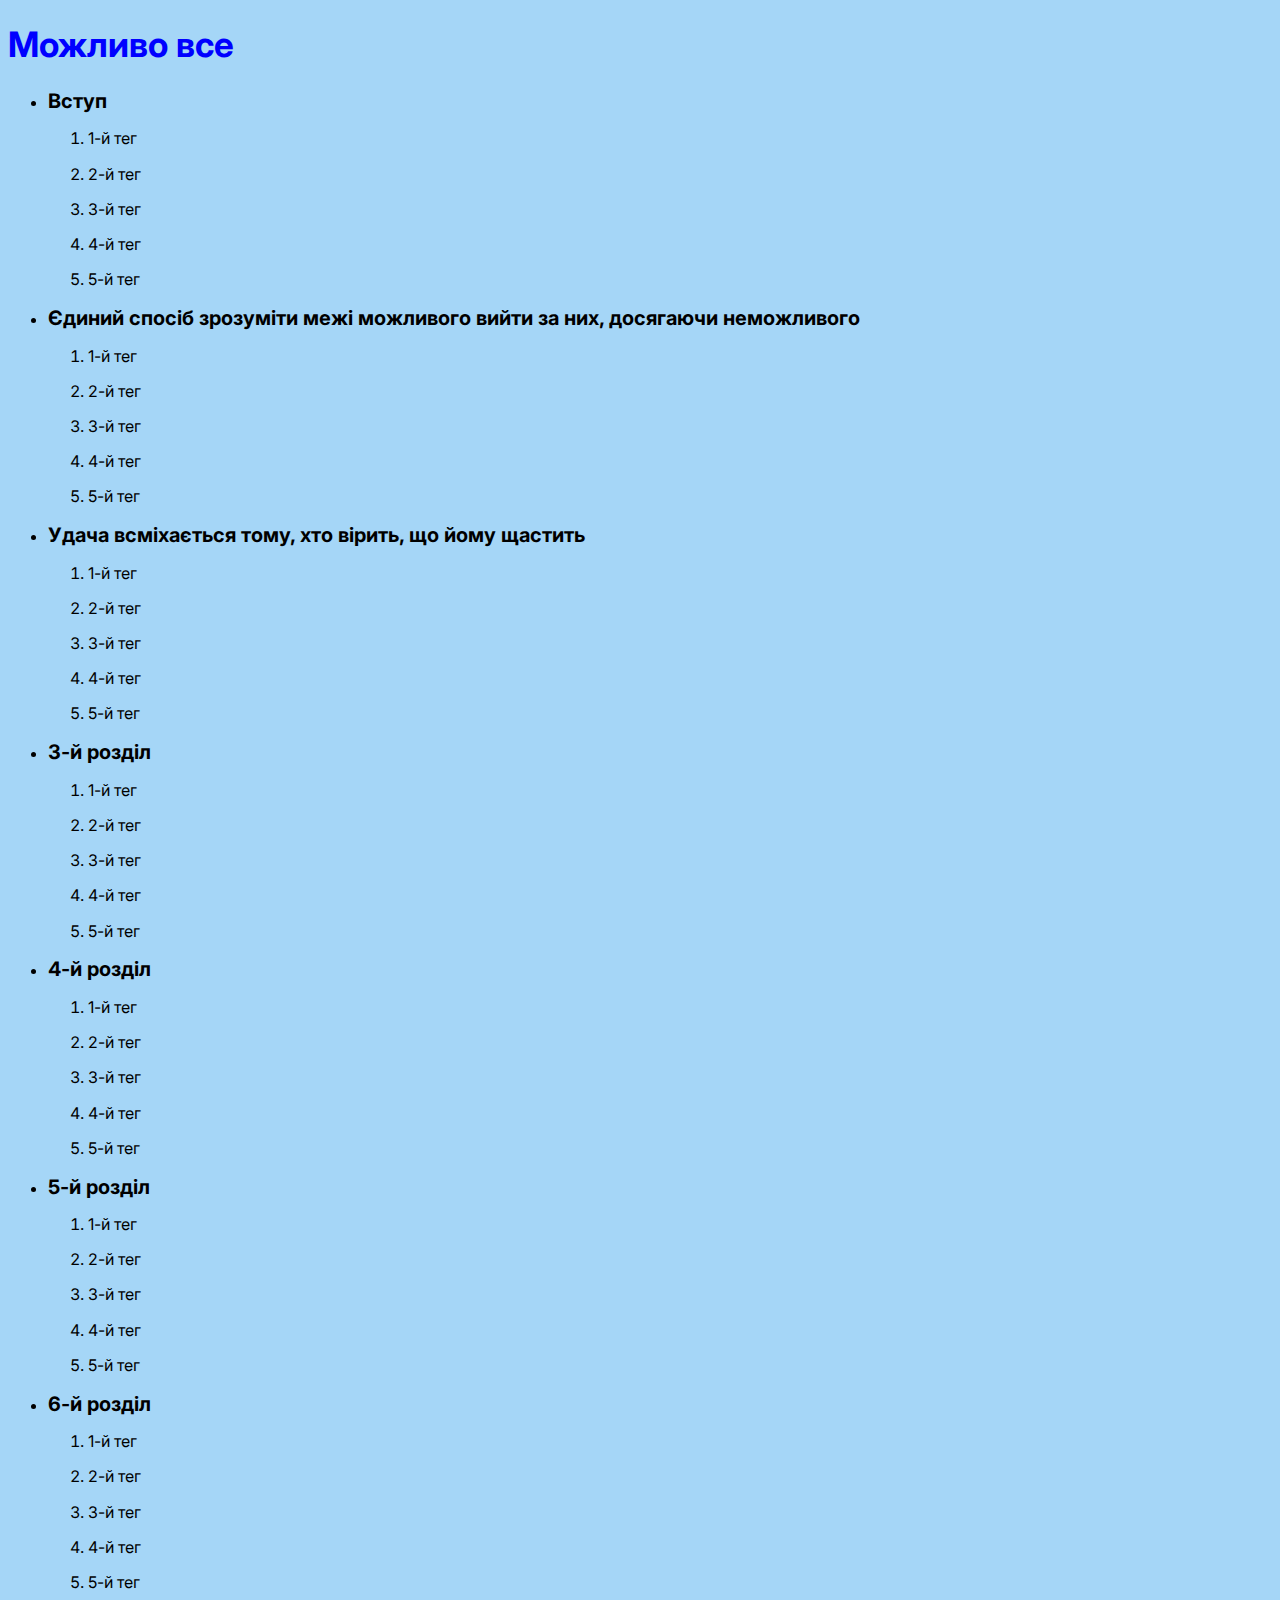
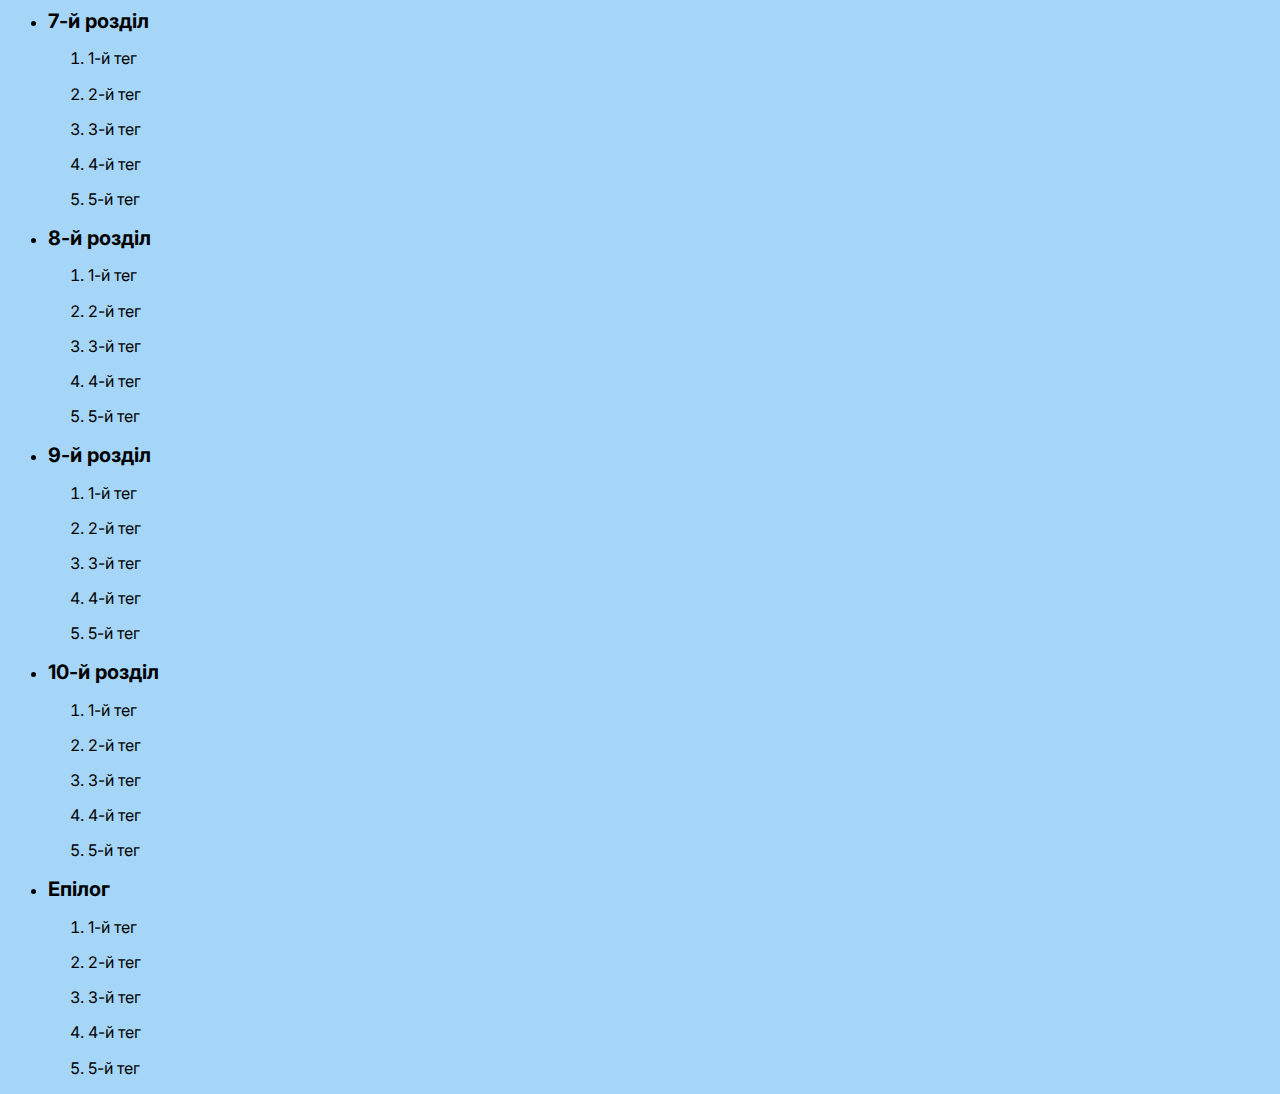
==== mainmap.html @ c7e8bfea "We can all. Start" ====
<!DOCTYPE html>
<html lang="uk">
<head>
    <meta charset="UTF-8">
    <meta http-equiv="X-UA-Compatible" content="IE=edge">
    <meta name="viewport" content="width=device-width, initial-scale=1.0">
    <title>Document</title>
    <link rel="stylesheet" href="./CSS/styles.css">
    <link rel="preconnect" href="https://fonts.googleapis.com">
    <link rel="preconnect" href="https://fonts.gstatic.com" crossorigin>
    <link href="https://fonts.googleapis.com/css2?family=Inter:wght@400;700&display=swap" rel="stylesheet">
</head>
<body>
    <header>
        <h1 class="hdr-h">Можливо все</h1>
    </header>
    <main class="mn">
       <ul>
        <li>
            <h2>Вступ</h2>
            <ol>
                <li>
                    <p>1-й тег</p>
                </li>
                <li>
                    <p>2-й тег</p>
                </li>
                <li>
                    <p>3-й тег</p>
                </li>
                <li>
                    <p>4-й тег</p>
                </li>
                <li>
                    <p>5-й тег</p>
                </li>
            </ol>
        </li>
        <li>
            <h2>Єдиний спосіб зрозуміти межі можливого вийти за них, досягаючи неможливого</h2>
            <ol>
                <li>
                    <p>1-й тег</p>
                </li>
                <li>
                    <p>2-й тег</p>
                </li>
                <li>
                    <p>3-й тег</p>
                </li>
                <li>
                    <p>4-й тег</p>
                </li>
                <li>
                    <p>5-й тег</p>
                </li>
            </ol>
        </li>
        <li>
            <h2>Удача всміхається тому, хто вірить, що йому щастить</h2>
            <ol>
                <li>
                    <p>1-й тег</p>
                </li>
                <li>
                    <p>2-й тег</p>
                </li>
                <li>
                    <p>3-й тег</p>
                </li>
                <li>
                    <p>4-й тег</p>
                </li>
                <li>
                    <p>5-й тег</p>
                </li>
            </ol>
        </li>
        <li>
            <h2>3-й розділ</h2>
            <ol>
                <li>
                    <p>1-й тег</p>
                </li>
                <li>
                    <p>2-й тег</p>
                </li>
                <li>
                    <p>3-й тег</p>
                </li>
                <li>
                    <p>4-й тег</p>
                </li>
                <li>
                    <p>5-й тег</p>
                </li>
            </ol>
        </li>
        <li>
            <h2>4-й розділ</h2>
            <ol>
                <li>
                    <p>1-й тег</p>
                </li>
                <li>
                    <p>2-й тег</p>
                </li>
                <li>
                    <p>3-й тег</p>
                </li>
                <li>
                    <p>4-й тег</p>
                </li>
                <li>
                    <p>5-й тег</p>
                </li>
            </ol>
        </li>
        <li>
            <h2>5-й розділ</h2>
            <ol>
                <li>
                    <p>1-й тег</p>
                </li>
                <li>
                    <p>2-й тег</p>
                </li>
                <li>
                    <p>3-й тег</p>
                </li>
                <li>
                    <p>4-й тег</p>
                </li>
                <li>
                    <p>5-й тег</p>
                </li>
            </ol>
        </li>
        <li>
            <h2>6-й розділ</h2>
            <ol>
                <li>
                    <p>1-й тег</p>
                </li>
                <li>
                    <p>2-й тег</p>
                </li>
                <li>
                    <p>3-й тег</p>
                </li>
                <li>
                    <p>4-й тег</p>
                </li>
                <li>
                    <p>5-й тег</p>
                </li>
            </ol>
        </li>
        <li>
            <h2>7-й розділ</h2>
            <ol>
                <li>
                    <p>1-й тег</p>
                </li>
                <li>
                    <p>2-й тег</p>
                </li>
                <li>
                    <p>3-й тег</p>
                </li>
                <li>
                    <p>4-й тег</p>
                </li>
                <li>
                    <p>5-й тег</p>
                </li>
            </ol>
        </li>
        <li>
            <h2>8-й розділ</h2>
        <ol>
            <li>
                <p>1-й тег</p>
            </li>
            <li>
                <p>2-й тег</p>
            </li>
            <li>
                <p>3-й тег</p>
            </li>
            <li>
                <p>4-й тег</p>
            </li>
            <li>
                <p>5-й тег</p>
            </li>
        </ol>
        </li>
        <li>
            <h2>9-й розділ</h2>
        <ol>
            <li>
                <p>1-й тег</p>
            </li>
            <li>
                <p>2-й тег</p>
            </li>
            <li>
                <p>3-й тег</p>
            </li>
            <li>
                <p>4-й тег</p>
            </li>
            <li>
                <p>5-й тег</p>
            </li>
        </ol>
        </li>
        <li>
            <h2>10-й розділ</h2>
        <ol>
            <li>
                <p>1-й тег</p>
            </li>
            <li>
                <p>2-й тег</p>
            </li>
            <li>
                <p>3-й тег</p>
            </li>
            <li>
                <p>4-й тег</p>
            </li>
            <li>
                <p>5-й тег</p>
            </li>
        </ol>
        </li>
        <li>
            <h2>Епілог</h2>
        <ol>
            <li>
                <p>1-й тег</p>
            </li>
            <li>
                <p>2-й тег</p>
            </li>
            <li>
                <p>3-й тег</p>
            </li>
            <li>
                <p>4-й тег</p>
            </li>
            <li>
                <p>5-й тег</p>
            </li>
        </ol>
        </li>
       </ul>
    </main>
<footer>

</footer>
</body>
</html>
---- CSS/styles.css ----
body {
  font-family: Inter, sans-serif;
  font-style: normal;
  font-weight: 400;
  font-size: 16px;
  line-height: 1.2;
  background-color: #a5d6f7;
}

h1,
h2,
h3 {
  font-family: Inter, sans-serif;
  font-style: normal;
  font-weight: 700;
  font-size: 20px;
  line-height: 1.2;
}

.hdr-h {
  font-weight: 700;
  font-size: 35px;
  line-height: 1.2;
  color: blue;
}

.mn {
}
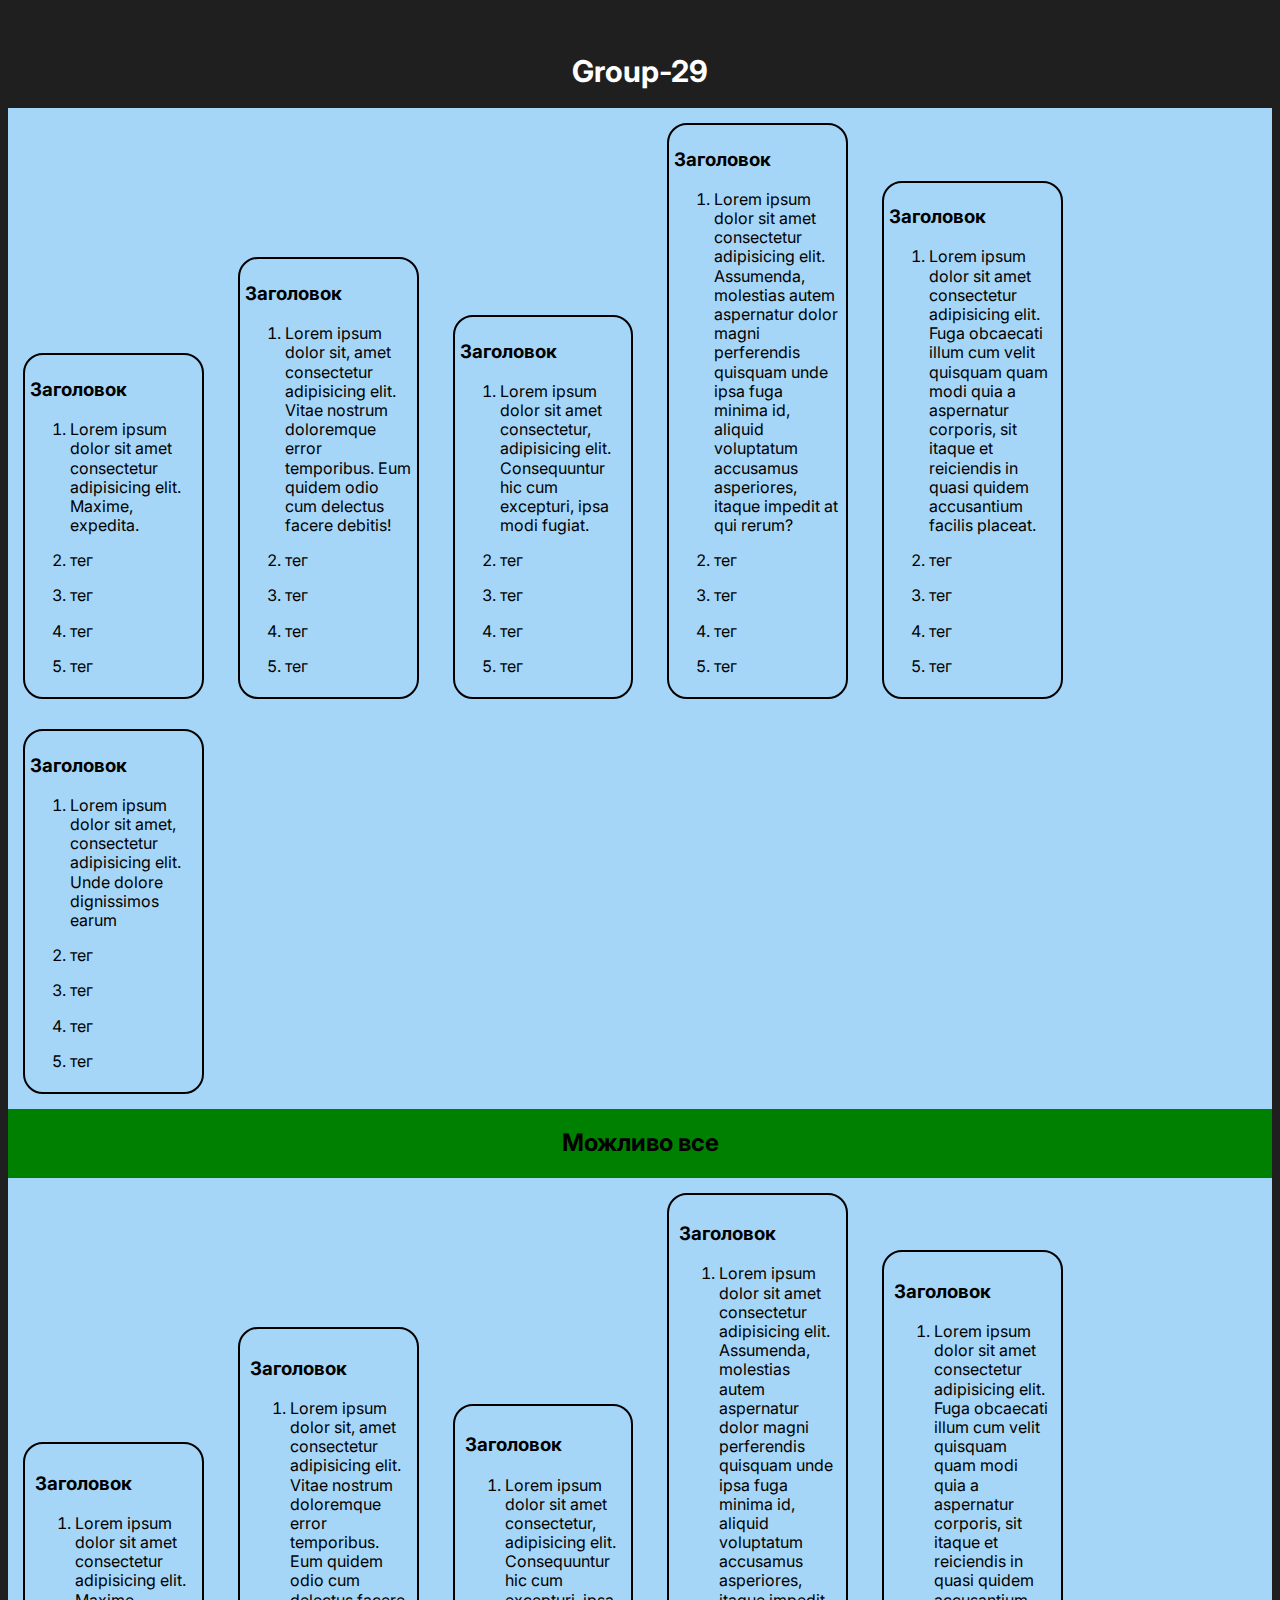
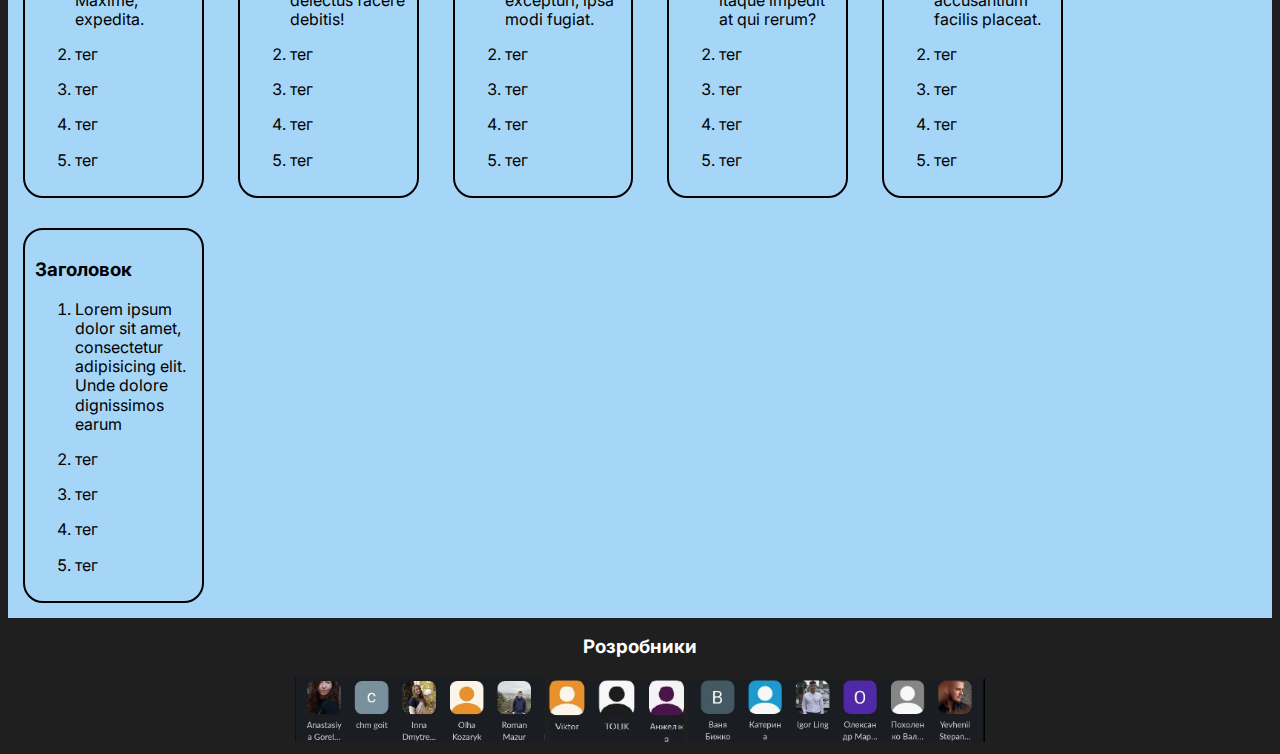
==== commit 534cf47d: "чтото там наделал" ====
--- a/mainmap.html
+++ b/mainmap.html
@@ -11,255 +11,281 @@
     <link href="https://fonts.googleapis.com/css2?family=Inter:wght@400;700&display=swap" rel="stylesheet">
 </head>
 <body>
-    <header>
-        <h1 class="hdr-h">Можливо все</h1>
+    <header class="hdr-h">
+        <h1>Group-29</h1>
     </header>
     <main class="mn">
-       <ul>
-        <li>
-            <h2>Вступ</h2>
-            <ol>
-                <li>
-                    <p>1-й тег</p>
-                </li>
-                <li>
-                    <p>2-й тег</p>
-                </li>
-                <li>
-                    <p>3-й тег</p>
-                </li>
-                <li>
-                    <p>4-й тег</p>
-                </li>
-                <li>
-                    <p>5-й тег</p>
-                </li>
-            </ol>
-        </li>
-        <li>
-            <h2>Єдиний спосіб зрозуміти межі можливого вийти за них, досягаючи неможливого</h2>
-            <ol>
-                <li>
-                    <p>1-й тег</p>
-                </li>
-                <li>
-                    <p>2-й тег</p>
-                </li>
-                <li>
-                    <p>3-й тег</p>
-                </li>
-                <li>
-                    <p>4-й тег</p>
-                </li>
-                <li>
-                    <p>5-й тег</p>
-                </li>
-            </ol>
-        </li>
-        <li>
-            <h2>Удача всміхається тому, хто вірить, що йому щастить</h2>
-            <ol>
-                <li>
-                    <p>1-й тег</p>
-                </li>
-                <li>
-                    <p>2-й тег</p>
-                </li>
-                <li>
-                    <p>3-й тег</p>
-                </li>
-                <li>
-                    <p>4-й тег</p>
-                </li>
-                <li>
-                    <p>5-й тег</p>
-                </li>
-            </ol>
-        </li>
-        <li>
-            <h2>3-й розділ</h2>
-            <ol>
-                <li>
-                    <p>1-й тег</p>
-                </li>
-                <li>
-                    <p>2-й тег</p>
-                </li>
-                <li>
-                    <p>3-й тег</p>
-                </li>
-                <li>
-                    <p>4-й тег</p>
-                </li>
-                <li>
-                    <p>5-й тег</p>
-                </li>
-            </ol>
-        </li>
-        <li>
-            <h2>4-й розділ</h2>
-            <ol>
-                <li>
-                    <p>1-й тег</p>
-                </li>
-                <li>
-                    <p>2-й тег</p>
-                </li>
-                <li>
-                    <p>3-й тег</p>
-                </li>
-                <li>
-                    <p>4-й тег</p>
-                </li>
-                <li>
-                    <p>5-й тег</p>
-                </li>
-            </ol>
-        </li>
-        <li>
-            <h2>5-й розділ</h2>
-            <ol>
-                <li>
-                    <p>1-й тег</p>
-                </li>
-                <li>
-                    <p>2-й тег</p>
-                </li>
-                <li>
-                    <p>3-й тег</p>
-                </li>
-                <li>
-                    <p>4-й тег</p>
-                </li>
-                <li>
-                    <p>5-й тег</p>
-                </li>
-            </ol>
-        </li>
-        <li>
-            <h2>6-й розділ</h2>
-            <ol>
-                <li>
-                    <p>1-й тег</p>
-                </li>
-                <li>
-                    <p>2-й тег</p>
-                </li>
-                <li>
-                    <p>3-й тег</p>
-                </li>
-                <li>
-                    <p>4-й тег</p>
-                </li>
-                <li>
-                    <p>5-й тег</p>
-                </li>
-            </ol>
-        </li>
-        <li>
-            <h2>7-й розділ</h2>
-            <ol>
-                <li>
-                    <p>1-й тег</p>
-                </li>
-                <li>
-                    <p>2-й тег</p>
-                </li>
-                <li>
-                    <p>3-й тег</p>
-                </li>
-                <li>
-                    <p>4-й тег</p>
-                </li>
-                <li>
-                    <p>5-й тег</p>
-                </li>
-            </ol>
-        </li>
-        <li>
-            <h2>8-й розділ</h2>
-        <ol>
-            <li>
-                <p>1-й тег</p>
-            </li>
-            <li>
-                <p>2-й тег</p>
-            </li>
-            <li>
-                <p>3-й тег</p>
-            </li>
-            <li>
-                <p>4-й тег</p>
-            </li>
-            <li>
-                <p>5-й тег</p>
-            </li>
-        </ol>
-        </li>
-        <li>
-            <h2>9-й розділ</h2>
-        <ol>
-            <li>
-                <p>1-й тег</p>
-            </li>
-            <li>
-                <p>2-й тег</p>
-            </li>
-            <li>
-                <p>3-й тег</p>
-            </li>
-            <li>
-                <p>4-й тег</p>
-            </li>
-            <li>
-                <p>5-й тег</p>
-            </li>
-        </ol>
-        </li>
-        <li>
-            <h2>10-й розділ</h2>
-        <ol>
-            <li>
-                <p>1-й тег</p>
-            </li>
-            <li>
-                <p>2-й тег</p>
-            </li>
-            <li>
-                <p>3-й тег</p>
-            </li>
-            <li>
-                <p>4-й тег</p>
-            </li>
-            <li>
-                <p>5-й тег</p>
-            </li>
-        </ol>
-        </li>
-        <li>
-            <h2>Епілог</h2>
-        <ol>
-            <li>
-                <p>1-й тег</p>
-            </li>
-            <li>
-                <p>2-й тег</p>
-            </li>
-            <li>
-                <p>3-й тег</p>
-            </li>
-            <li>
-                <p>4-й тег</p>
-            </li>
-            <li>
-                <p>5-й тег</p>
-            </li>
-        </ol>
-        </li>
-       </ul>
+
+   
+    <div class="container">
+    <div class="first">
+        <div class="d1">
+            <h3>Заголовок</h3>
+            <ol>
+                <li>
+                    <p>Lorem ipsum dolor sit amet consectetur adipisicing elit. Maxime, expedita.</p>
+                </li>
+                <li>
+                    <p>тег</p>
+                </li>
+                <li>
+                    <p>тег</p>
+                </li>
+                <li>
+                    <p>тег</p>
+                </li>
+                <li>
+                    <p>тег</p>
+                </li>
+            </ol>
+        </div>
+        <div class="d2">
+            <h3>Заголовок</h3>
+            <ol>
+                <li>
+                    <p>Lorem ipsum dolor sit, amet consectetur adipisicing elit. Vitae nostrum doloremque error temporibus. Eum quidem odio cum delectus facere debitis!</p>
+                </li>
+                <li>
+                    <p>тег</p>
+                </li>
+                <li>
+                    <p>тег</p>
+                </li>
+                <li>
+                    <p>тег</p>
+                </li>
+                <li>
+                    <p>тег</p>
+                </li>
+            </ol>
+        </div>
+        <div class="d3">
+            <h3>Заголовок</h3>
+            <ol>
+                <li>
+                    <p>Lorem ipsum dolor sit amet consectetur, adipisicing elit. Consequuntur hic cum excepturi, ipsa modi fugiat.</p>
+                </li>
+                <li>
+                    <p>тег</p>
+                </li>
+                <li>
+                    <p>тег</p>
+                </li>
+                <li>
+                    <p>тег</p>
+                </li>
+                <li>
+                    <p>тег</p>
+                </li>
+            </ol>
+        </div>
+        <div class="d4">
+            <h3>Заголовок</h3>
+            <ol>
+                <li>
+                    <p>Lorem ipsum dolor sit amet consectetur adipisicing elit. Assumenda, molestias autem aspernatur dolor magni perferendis quisquam unde ipsa fuga minima id, aliquid voluptatum accusamus asperiores, itaque impedit at qui rerum?</p>
+                </li>
+                <li>
+                    <p>тег</p>
+                </li>
+                <li>
+                    <p>тег</p>
+                </li>
+                <li>
+                    <p>тег</p>
+                </li>
+                <li>
+                    <p>тег</p>
+                </li>
+            </ol>
+        </div>
+        <div class="d5">
+            <h3>Заголовок</h3>
+            <ol>
+                <li>
+                    <p>Lorem ipsum dolor sit amet consectetur adipisicing elit. Fuga obcaecati illum cum velit quisquam quam modi quia a aspernatur corporis, sit itaque et reiciendis in quasi quidem accusantium facilis placeat.</p>
+                </li>
+                <li>
+                    <p>тег</p>
+                </li>
+                <li>
+                    <p>тег</p>
+                </li>
+                <li>
+                    <p>тег</p>
+                </li>
+                <li>
+                    <p>тег</p>
+                </li>
+            </ol>
+        </div>
+        
+        <div class="d6">
+            <h3>Заголовок</h3>
+            <ol>
+                <li>
+                    <p>Lorem ipsum dolor sit amet, consectetur adipisicing elit. Unde dolore dignissimos earum </p>
+                </li>
+                <li>
+                    <p>тег</p>
+                </li>
+                <li>
+                    <p>тег</p>
+                </li>
+                <li>
+                    <p>тег</p>
+                </li>
+                <li>
+                    <p>тег</p>
+                </li>
+            </ol>
+        </div>
+        <div class="block-h">
+        
+            <h2 class="main-h2">Можливо все</h2>
+       
+        </div>
+        <div class="second"></div>
+                <div class="d7">
+                    <h3>Заголовок</h3>
+                    <ol>
+                        <li>
+                            <p>Lorem ipsum dolor sit amet consectetur adipisicing elit. Maxime, expedita.</p>
+                        </li>
+                        <li>
+                            <p>тег</p>
+                        </li>
+                        <li>
+                            <p>тег</p>
+                        </li>
+                        <li>
+                            <p>тег</p>
+                        </li>
+                        <li>
+                            <p>тег</p>
+                        </li>
+                    </ol>
+                </div>
+                <div class="d8">
+                    <h3>Заголовок</h3>
+                    <ol>
+                        <li>
+                            <p>Lorem ipsum dolor sit, amet consectetur adipisicing elit. Vitae nostrum doloremque error temporibus. Eum
+                                quidem odio cum delectus facere debitis!</p>
+                        </li>
+                        <li>
+                            <p>тег</p>
+                        </li>
+                        <li>
+                            <p>тег</p>
+                        </li>
+                        <li>
+                            <p>тег</p>
+                        </li>
+                        <li>
+                            <p>тег</p>
+                        </li>
+                    </ol>
+                </div>
+                <div class="d9">
+                    <h3>Заголовок</h3>
+                    <ol>
+                        <li>
+                            <p>Lorem ipsum dolor sit amet consectetur, adipisicing elit. Consequuntur hic cum excepturi, ipsa modi
+                                fugiat.</p>
+                        </li>
+                        <li>
+                            <p>тег</p>
+                        </li>
+                        <li>
+                            <p>тег</p>
+                        </li>
+                        <li>
+                            <p>тег</p>
+                        </li>
+                        <li>
+                            <p>тег</p>
+                        </li>
+                    </ol>
+                </div>
+                <div class="d10">
+                    <h3>Заголовок</h3>
+                    <ol>
+                        <li>
+                            <p>Lorem ipsum dolor sit amet consectetur adipisicing elit. Assumenda, molestias autem aspernatur dolor
+                                magni perferendis quisquam unde ipsa fuga minima id, aliquid voluptatum accusamus asperiores, itaque
+                                impedit at qui rerum?</p>
+                        </li>
+                        <li>
+                            <p>тег</p>
+                        </li>
+                        <li>
+                            <p>тег</p>
+                        </li>
+                        <li>
+                            <p>тег</p>
+                        </li>
+                        <li>
+                            <p>тег</p>
+                        </li>
+                    </ol>
+                </div>
+                <div class="d11">
+                    <h3>Заголовок</h3>
+                    <ol>
+                        <li>
+                            <p>Lorem ipsum dolor sit amet consectetur adipisicing elit. Fuga obcaecati illum cum velit quisquam quam
+                                modi quia a aspernatur corporis, sit itaque et reiciendis in quasi quidem accusantium facilis placeat.
+                            </p>
+                        </li>
+                        <li>
+                            <p>тег</p>
+                        </li>
+                        <li>
+                            <p>тег</p>
+                        </li>
+                        <li>
+                            <p>тег</p>
+                        </li>
+                        <li>
+                            <p>тег</p>
+                        </li>
+                    </ol>
+                </div>
+                
+                <div class="d12">
+                    <h3>Заголовок</h3>
+                    <ol>
+                        <li>
+                            <p>Lorem ipsum dolor sit amet, consectetur adipisicing elit. Unde dolore dignissimos earum </p>
+                        </li>
+                        <li>
+                            <p>тег</p>
+                        </li>
+                        <li>
+                            <p>тег</p>
+                        </li>
+                        <li>
+                            <p>тег</p>
+                        </li>
+                        <li>
+                            <p>тег</p>
+                        </li>
+                    </ol>
+                </div>
+              
+        </div>
+    </div>
+
+    
     </main>
-<footer>
-
+<footer class="ftr">
+    <h3>Розробники</h3>
+    <div class="ftr-foto">
+    <img src="./images/1 part.jpg" alt="розробники" width="250">
+    <img src="./images/2 part.jpg" alt="розробники" width="135">
+    <img src="./images/3 part.jpg" alt="розробники" width="297">
+</div>
 </footer>
 </body>
 </html>--- a/CSS/styles.css
+++ b/CSS/styles.css
@@ -1,28 +1,90 @@
+*,
+*::before,
+*::after {
+  box-sizing: border-box;
+}
+
 body {
   font-family: Inter, sans-serif;
   font-style: normal;
   font-weight: 400;
   font-size: 16px;
   line-height: 1.2;
-  background-color: #a5d6f7;
+  background-color: #1f1f1f;
 }
 
-h1,
-h2,
-h3 {
-  font-family: Inter, sans-serif;
-  font-style: normal;
+h1 {
   font-weight: 700;
-  font-size: 20px;
-  line-height: 1.2;
+  font-size: 30px;
+
+  color: #fff;
 }
 
 .hdr-h {
+  text-align: center;
+  padding: 25px;
+
+  height: 100px;
+  margin: 0 0;
   font-weight: 700;
   font-size: 35px;
   line-height: 1.2;
-  color: blue;
+  color: #fff;
+  background-color: #1f1f1f;
 }
 
-.mn {
+.d1,
+.d2,
+.d3,
+.d4,
+.d5,
+.d6 {
+  border: 2px black solid;
+  max-width: 14.3%;
+  padding: 5px;
+  margin: 15px;
+  border-radius: 20px;
+  display: inline-block;
 }
+
+.d7,
+.d8,
+.d9,
+.d10,
+.d11,
+.d12 {
+  border: 2px black solid;
+  max-width: 14.3%;
+  padding: 10px;
+  margin: 15px;
+  border-radius: 20px;
+  display: inline-block;
+}
+
+.block-h {
+  display: flex;
+  flex-wrap: wrap;
+  justify-content: center;
+  background-color: green;
+  padding: ;
+}
+
+.main-h2 {
+  max-width: 20%;
+}
+
+.container {
+  background-color: #a5d6f7;
+  margin: 0 auto;
+  padding: 0;
+}
+
+.ftr {
+  background-color: #1f1f1f;
+  color: white;
+  text-align: center;
+}
+
+.ftr-foto {
+  background-color: #1f1f1f;
+}
